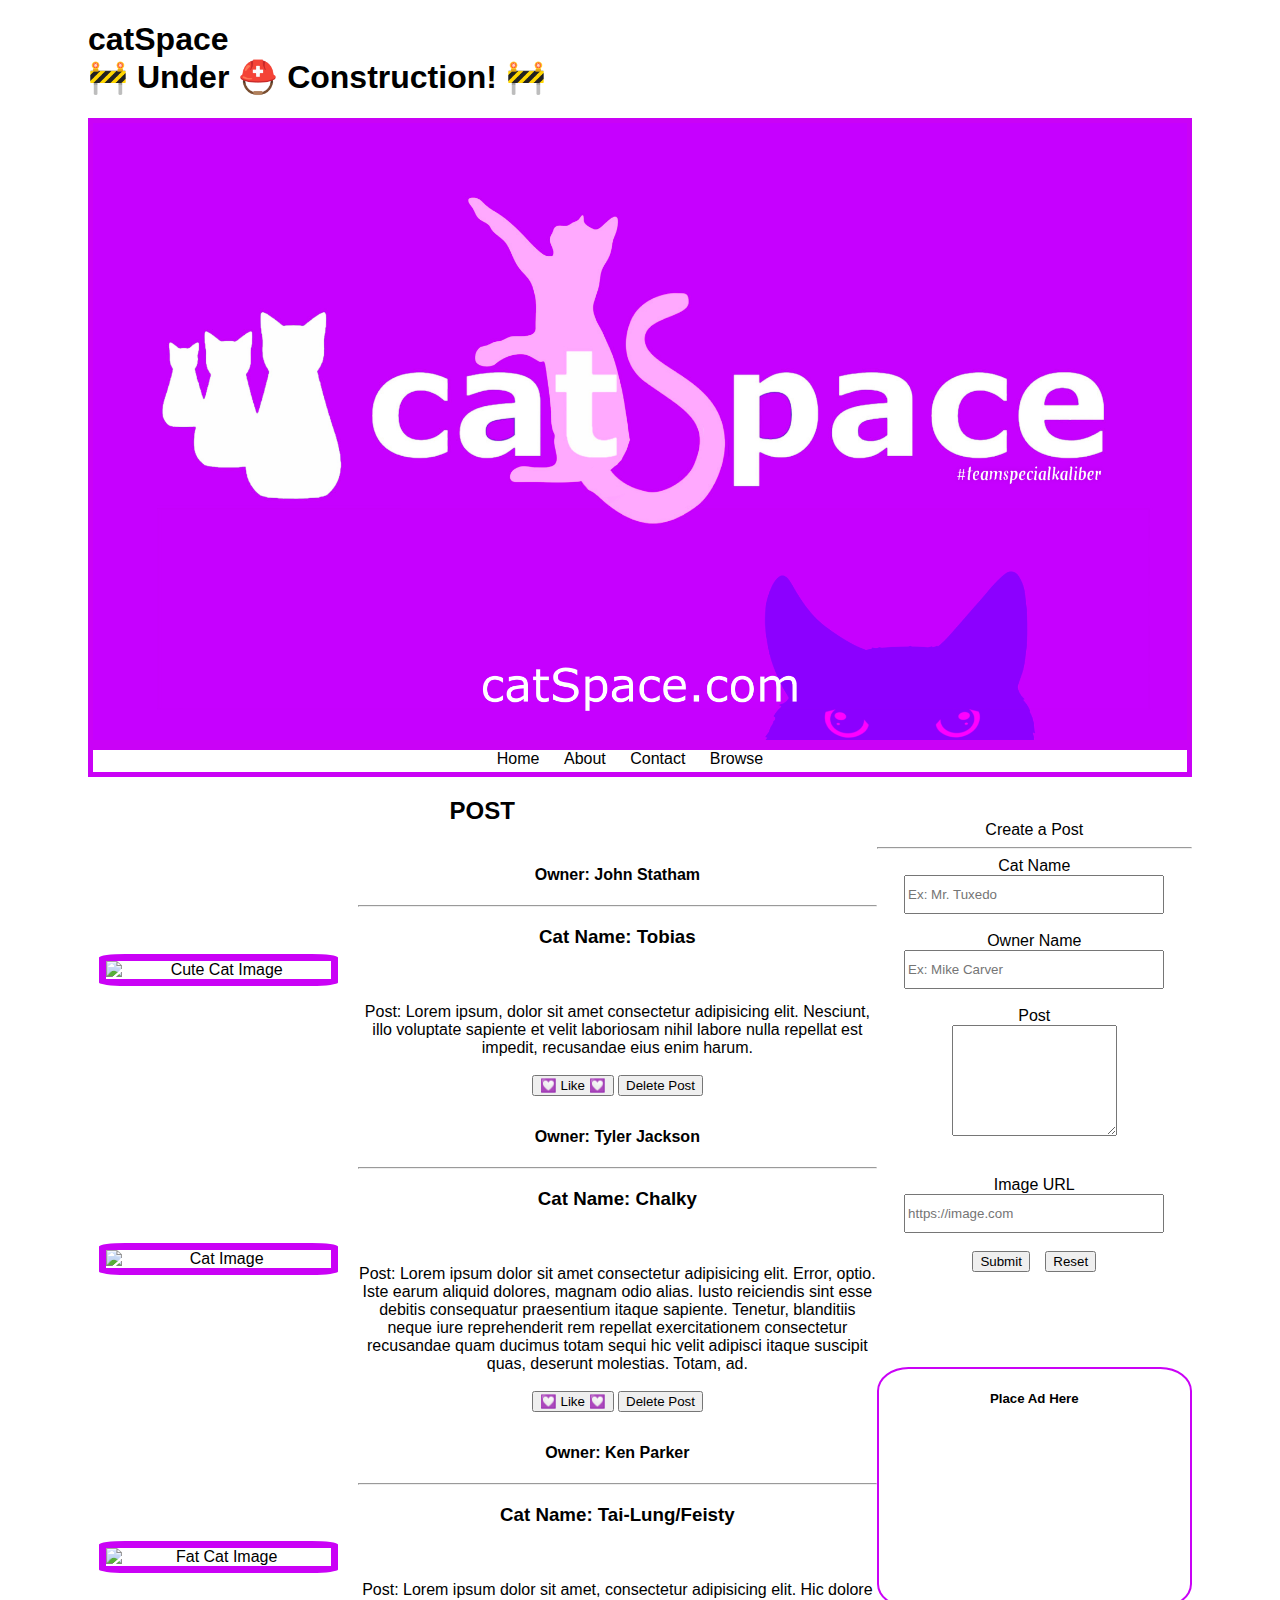
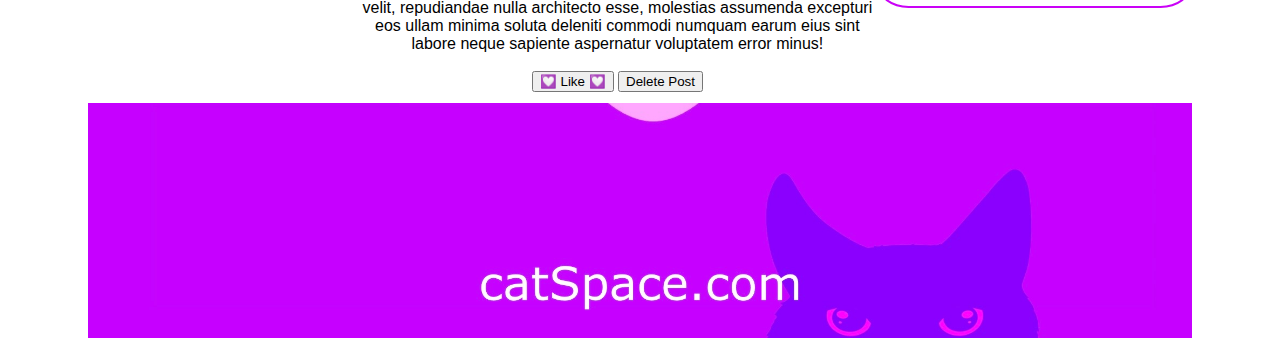
==== index.html @ b91bdf6d "app.js css style and screensize index updated" ====
<!DOCTYPE html>
<html lang="en">

<head>
    <meta charset="UTF-8">
    <meta name="viewport" content="width=device-width, initial-scale=1.0">
    <title>🐈 catSpace 😻</title>
    <link rel="stylesheet" href="./css/style.css">
    <link rel="stylesheet" href="./css/screenSize.css">
    <link rel="stylesheet" href="./css/darkMode.css" />
    <script src="./app.js" defer></script>
</head>

<body>
    <H1>catSpace <br> 🚧 Under ⛑️ Construction! 🚧</H1>
    <div class="grid-container">
        <div class="header" id="catSpaceHome">
            <img src="./assets/cat logo.PNG" width="100%" height="100%" alt="catSpace Logo Image">
        </div>
        <nav class="nav">
            <ul>
                <li><a id="navhm" href="./index.html">Home</a></li>
                <li><a href="./html/about.html">About</a></li>
                <li><a href="./html/contact.html">Contact</a></li>
                <li><a href="./html/browse.html">Browse</a></li>
            </ul>
        </nav>
        <div class="resources">
            <h2>POST</h2>
            <section class="filledForm-container" id="filledForm-container">
            </section>
            <section class="resource-container">
                <div class="resource-image" id="resource-image-1" name="resource-image">
                    <img class="img" src="https://cataas.com/cat/cute" width="95%" alt="Cute Cat Image">
                </div>
                <div class="resource-field" id="resource-field-1" name="resource-field">
                    <h4>Owner: John Statham</h4>
                    <hr>
                    <h3>Cat Name: Tobias </h3> <br>
                    <br>
                    Post: Lorem ipsum, dolor sit amet consectetur adipisicing elit. Nesciunt, illo voluptate sapiente et
                    velit laboriosam nihil labore nulla repellat est impedit, recusandae eius enim harum. <br>
                    <br>
                    <button class="instock1">💟 Like 💟</button>
                    <button id="resource-1">Delete Post</button><br>

                </div>
                <div class="resource-image" id="resource-image-2" name="resource-image">
                    <img class="img" src="https://cataas.com/cat" width="95%" alt="Cat Image">
                </div>
                <div class="resource-field" id="resource-field-2" name="resource-field">
                    <h4>Owner: Tyler Jackson</h4>
                    <hr>
                    <h3>Cat Name: Chalky</h3> <br>
                    <br>
                    Post: Lorem ipsum dolor sit amet consectetur adipisicing elit. Error, optio. Iste earum aliquid
                    dolores, magnam odio alias. Iusto reiciendis sint esse debitis consequatur praesentium itaque
                    sapiente. Tenetur, blanditiis neque iure reprehenderit rem repellat exercitationem consectetur
                    recusandae quam ducimus totam sequi hic velit adipisci itaque suscipit quas, deserunt molestias.
                    Totam, ad.<br>
                    <br>
                    <button class="instock2">💟 Like 💟</button>
                    <button id="resource-2">Delete Post</button><br>

                </div>
                <div class="resource-image" id="resource-image-3" name="resource-image">
                    <img class="img" src="https://cataas.com/cat/fat" width="95%" alt="Fat Cat Image">
                </div>
                <div class="resource-field" id="resource-field-3" name="resource-field">
                    <h4>Owner: Ken Parker</h4>
                    <hr>
                    <h3>Cat Name: Tai-Lung/Feisty</h3> <br>
                    <br>
                    Post: Lorem ipsum dolor sit amet, consectetur adipisicing elit. Hic dolore velit, repudiandae nulla
                    architecto esse, molestias assumenda excepturi eos ullam minima soluta deleniti commodi numquam
                    earum eius sint labore neque sapiente aspernatur voluptatem error minus!<br>
                    <br>
                    <button class="instock3">💟 Like 💟</button>
                    <button id="resource-3">Delete Post</button><br>

                </div>
            </section>

        </div>
        <div class="form-entry">Create a Post
            <hr>
            <div class="form">
                <form>
                    <label class="label" for="brand">Cat Name</label><br>
                    <input class="input" type="text" id="brand" name="brand" placeholder="Ex: Mr. Tuxedo" value=""
                        required><br>
                    <br>
                    <label class="label" for="name">Owner Name</label><br>
                    <input class="input" type="text" id="name" name="name" placeholder="Ex: Mike Carver" value=""
                        required><br>
                    <br>
                    <label class="label" for="my_textarea">Post</label><br>
                    <textarea class="textArea" id="my_textarea" name="my_textarea" rows="7" cols="18"></textarea>
                    <br><br>
                    <!-- <label class="label" for="price">Price</label><br>
                    <input class="input" type="number" min="0.00" step="0.01" id="price" name="price"
                        placeholder="Ex: 17.99" value=""><br> -->
                    <br>
                    <label class="label" for="image">Image URL</label><br>
                    <input class="input" type="url" id="image" name="image" placeholder="https://image.com"
                        value=""><br><br>
                    <!-- <label class="label" for="stock">In Stock</label><br>
                    <select name="stock" id="stock">
                        <option value="In Stock">--------- " Yes " ----------</option>
                        <option value="Out of Stock">---------- " N0 " ----------</option>
                    </select> -->
                    <input type="submit" value="Submit">
                    <input type="reset" value="Reset" style="margin-left: 11px;">
                </form>
                <br><br>
            </div>
        </div>
        <div class="ad-space">
            <h5>Place Ad Here</h5>
        </div><br>
        <div class="error-space">Error Space</div>
        <br>
        <div class="footer">
            <img src="./assets/footerCatLogo.jpg" width="100%" alt="Resource Image">
            <h3></h3>
        </div>
    </div>
</body>

</html>
---- css/style.css ----
/* * {
     border-top: 1px solid red;
     border-bottom: 1px solid red;
     border-left: 1px dashed blue;
     border-right: 1px dashed blue;
 } */

/* * {
    border: orange solid 1px;
} */



body {
    margin: 0;
    padding-left: 88px;
    padding-right: 88px;
    font-family: Verdana, Geneva, Tahoma, sans-serif;
    /* height: 100vh; */
    /* display: grid; */
    justify-content: center;
    align-items: center;
    /* font-size: 1.2rem; */
    /* background-color: rgb(149, 149, 149); */
}

.grid-container {
    display: grid;
    /* background-color: #3f163f87; */
    grid-template-columns: .5fr 2fr 1fr;
    grid-template-rows: 1fr;
    /* grid-gap: 22px; */
    grid-template-areas:
        "header header header"
        "nav nav nav"
        "resource resource form"
        "resource resource ad-space"
        "resource resource ad-space"
        "resource resource ad-space"
        "resource resource error"
        "footer footer footer";
    text-align: center;
}

.header {
    grid-area: header;
    border: #ca02f6 solid 5px;
}

.nav {
    grid-area: nav;
    margin: 0%;
    height: 22px;
    background-color: #ffffff;
    border: rgb(202, 2, 246) solid 5px;
    /* padding: 10px; */
    text-align: center;
}

.nav ul {
    list-style-type: none;
    margin: 0;
    padding: 0;
}

.nav li {
    display: inline-block;
    margin-right: 20px;
}

.nav a {
    text-decoration: none;
    color: #000000;
    font-size: 16px;
}

.nav a:hover {
    font-size: 18px;
    background-color: rgb(202, 2, 246);
    height: 50px;
    padding: 10px;
    text-align: center;
}


.filledForm-container {
    /* display: grid; */
    /* background-color: #3f163f87; */
    grid-template-columns: .5fr 1fr;
    grid-template-rows: 1fr;
    grid-gap: 11px;
    grid-template-areas:
        "filledForm-image filledForm-field"
        "filledForm-image filledForm-field";
    text-align: center;
}

.filledForm-image {
    grid-area: "filledForm-image";
    /* background-color: rgb(43, 205, 226); */
    height: 200px;
}

.filledForm-field {
    grid-area: "filledForm-field";
    /* background-color: rgb(38, 90, 120); */
    height: 200px;
}

.resources {
    grid-area: resource;
    grid-gap: 11px;
}

.resource-container {
    display: grid;
    /* background-color: #3f163f87; */
    grid-template-columns: .5fr 1fr;
    grid-template-rows: 1fr;
    grid-gap: 11px;
    grid-template-areas:
        "resource-image resource-field";
    text-align: center;
    padding-bottom: 11px;
}

.resource-image {
    grid-area: "resource-image";
    /* background-color: blueviolet; */
    display: grid;
    padding: 11px;
    /* border: rgb(202, 2, 246) solid 11px; */
    align-content: center;
}

.img {
    border: rgb(202, 2, 246) solid 7px;
    border-radius: 11%;
}

.resource-field {
    grid-area: "resource-field";
    /* background-color: rgb(38, 90, 120); */
    /* height: 200px; */
}

.form-entry {
    grid-area: form;
    padding-top: 44px;


    /* .form {
        padding-top: 22px;
    } */

    .input {
        color: chartreuse;
        width: 80%;
        height: 33px;
    }

    .input:hover {
        background-color: rgba(137, 43, 226, 0.352);
        transition: all .25s ease-in-out;
    }

}

.textArea {
    color: rgb(41, 1, 49);
}

.textArea:hover {
    background-color: rgba(137, 43, 226, 0.352);
    transition: all .25s ease-in-out;
}

.error-space {
    grid-area: error;
    display: none;
}

.ad-space {
    grid-area: ad-space;
    border: #ca02f6 double 2px;
    border-radius: 10%;
    bod
}

.footer {
    grid-area: footer;
}
---- css/screenSize.css ----
@media screen and (max-width: 767px) {
    body {
        background-color: rgb(202, 2, 246);
    }

    body {
        margin: 0;
        padding-left: 0px;
        padding-right: 0px;
        font-family: Verdana, Geneva, Tahoma, sans-serif;
        /* height: 100vh; */
        /* display: grid; */
        justify-content: center;
        align-items: center;
        /* font-size: 1.2rem; */
        /* background-color: rgb(149, 149, 149); */
    }

    h1 {
        display: none;
    }

    .nav {
        height: 44px;
    }

    .grid-container {
        grid-template-columns: 1fr;
        grid-template-rows: 1fr;
        grid-template-areas:
            "header"
            "nav"
            "resource"
            "form"
            "ad-space"
            "error"
            "footer";

    }

    .resource-container {
        display: grid;
        /* background-color: #3f163f87; */
        grid-template-columns: 1fr;
        grid-template-rows: 1fr;
        grid-gap: 22px;
        grid-template-areas:
            "resource-image"
            "resource-field";
        text-align: center;
        padding-bottom: 11px;

    }

    .resource-image {
        border-top: rgb(119, 2, 146, .5) solid 11px;
        border-left: rgb(119, 2, 146, .25) solid 11px;
        border-right: rgb(119, 2, 146, .25) solid 11px;
    }

    .resource-field {
        border-bottom: rgb(119, 2, 146, .5) solid 11px;
        border-left: rgba(120, 2, 146, .25) solid 11px;
        border-right: rgb(119, 2, 146, .25) solid 11px;
    }
}
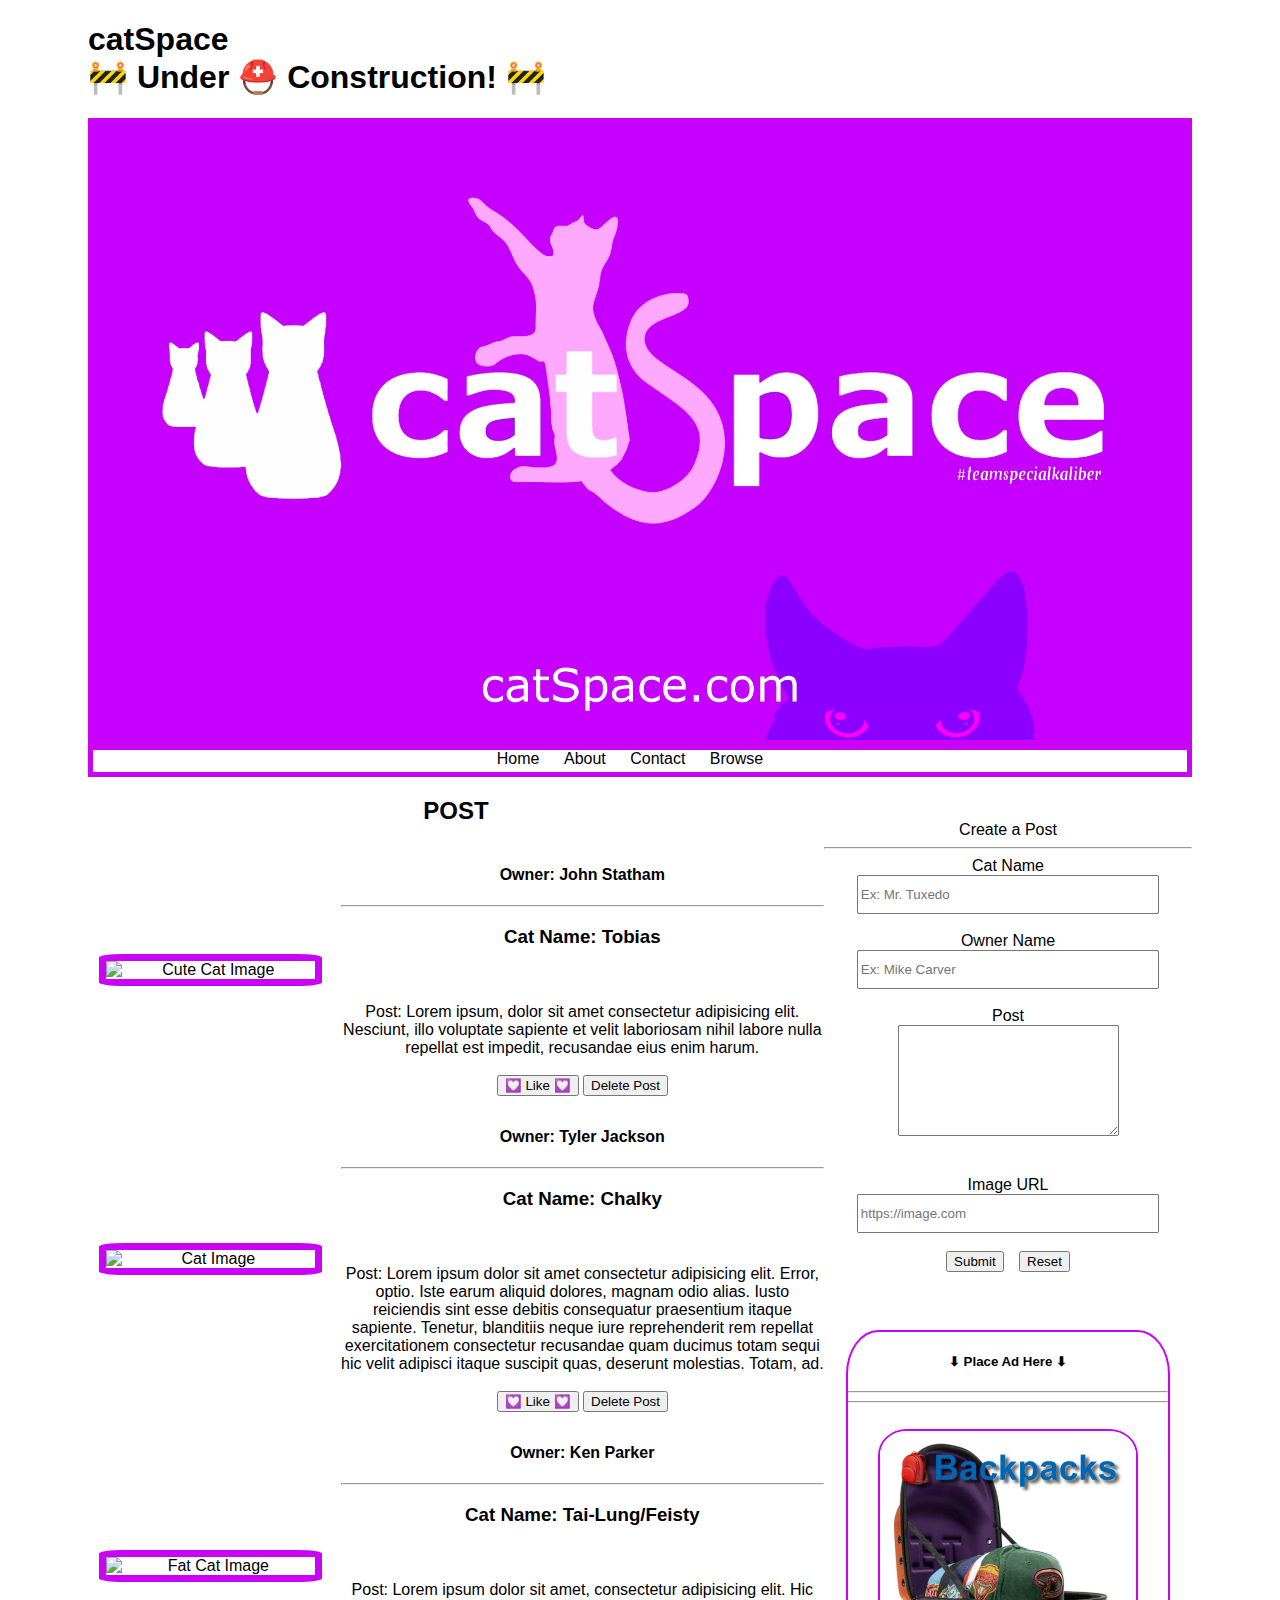
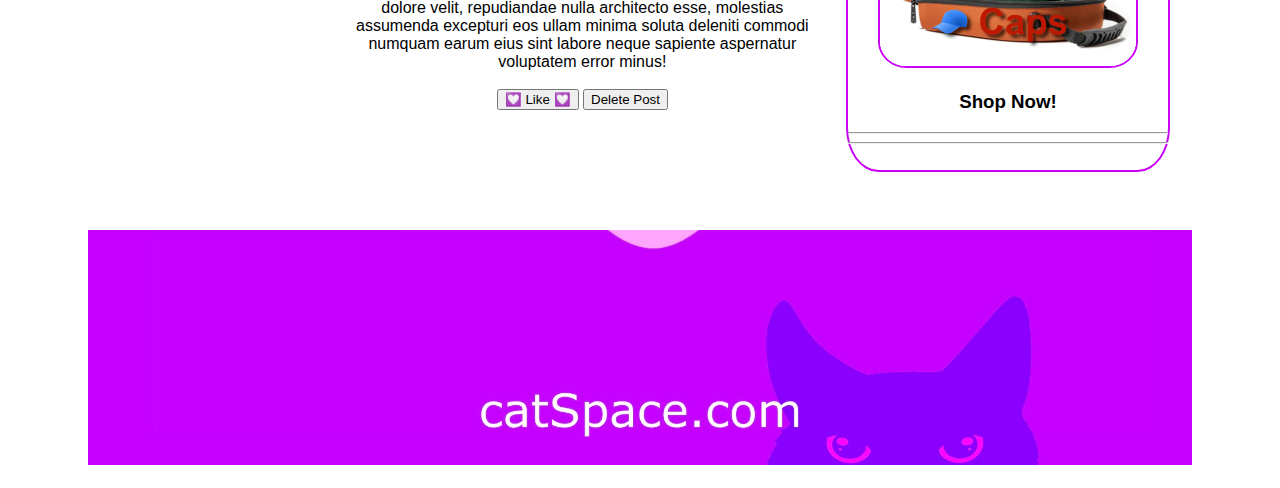
==== commit 51eaffbd: "ad-space updated with defualt pic" ====
--- a/index.html
+++ b/index.html
@@ -95,7 +95,7 @@
                         required><br>
                     <br>
                     <label class="label" for="my_textarea">Post</label><br>
-                    <textarea class="textArea" id="my_textarea" name="my_textarea" rows="7" cols="18"></textarea>
+                    <textarea class="textArea" id="my_textarea" name="my_textarea" rows="7" cols="25"></textarea>
                     <br><br>
                     <!-- <label class="label" for="price">Price</label><br>
                     <input class="input" type="number" min="0.00" step="0.01" id="price" name="price"
@@ -116,7 +116,14 @@
             </div>
         </div>
         <div class="ad-space">
-            <h5>Place Ad Here</h5>
+            <h5>⬇ Place Ad Here ⬇</h5>
+            <hr>
+            <hr><br>
+            <img class="ad-img" src="./assets/backpackscaps.PNG" width="80%" alt="Resource Image">
+            <h3 class="ad-text">Shop Now!</h3>
+            <hr>
+            <hr>
+            <br>
         </div><br>
         <div class="error-space">Error Space</div>
         <br>
--- a/css/style.css
+++ b/css/style.css
@@ -27,18 +27,18 @@
 .grid-container {
     display: grid;
     /* background-color: #3f163f87; */
-    grid-template-columns: .5fr 2fr 1fr;
+    grid-template-columns: 2fr 1fr;
     grid-template-rows: 1fr;
     /* grid-gap: 22px; */
     grid-template-areas:
-        "header header header"
-        "nav nav nav"
-        "resource resource form"
-        "resource resource ad-space"
-        "resource resource ad-space"
-        "resource resource ad-space"
-        "resource resource error"
-        "footer footer footer";
+        "header header"
+        "nav nav"
+        "resource form"
+        "resource ad-space"
+        "resource ad-space"
+        "resource ad-space"
+        "resource error"
+        "footer footer";
     text-align: center;
 }
 
@@ -182,9 +182,14 @@
 
 .ad-space {
     grid-area: ad-space;
+    margin: 22px;
     border: #ca02f6 double 2px;
     border-radius: 10%;
-    bod
+}
+
+.ad-img {
+    border: #ca02f6 double 2px;
+    border-radius: 11%;
 }
 
 .footer {
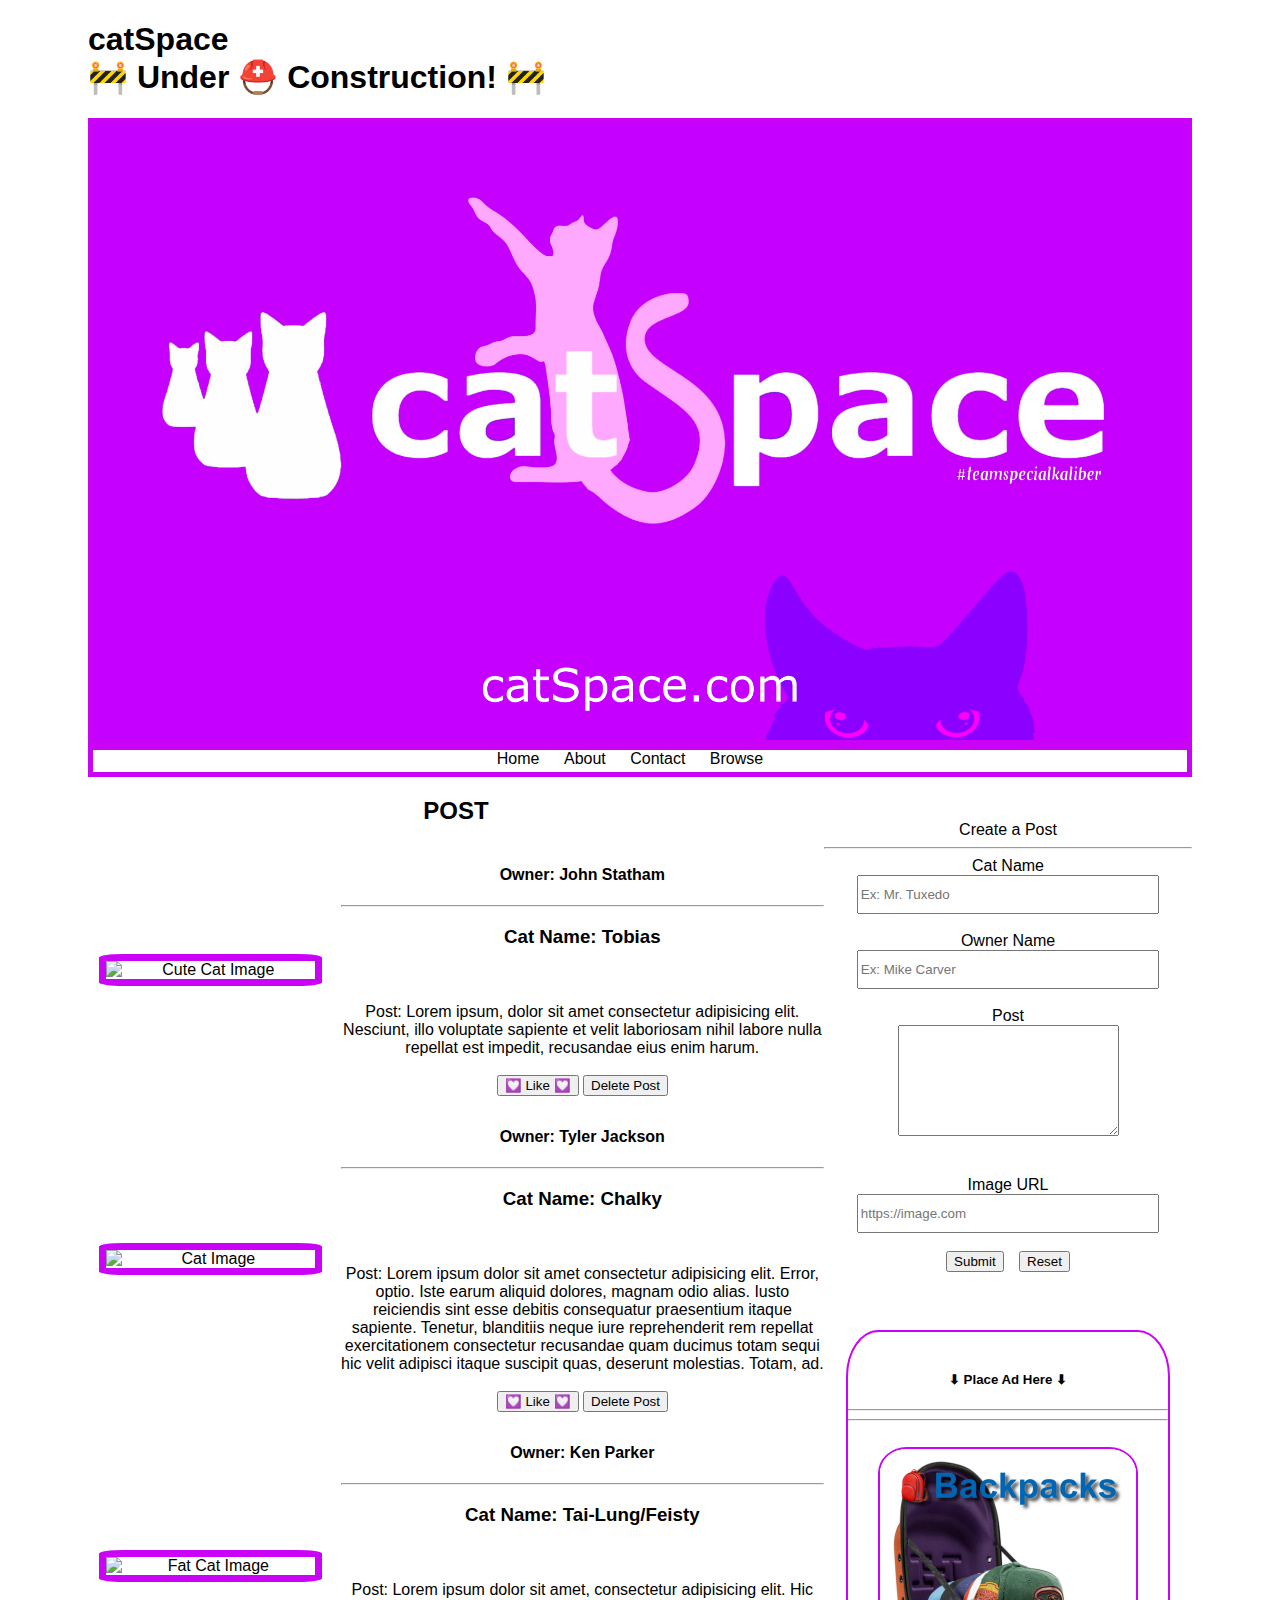
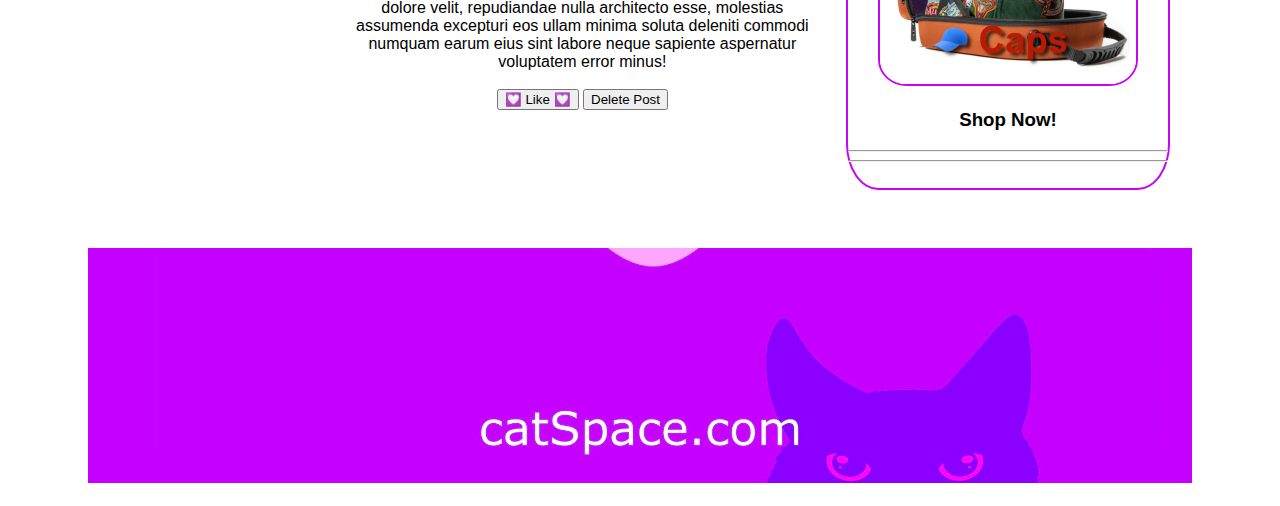
==== commit a2f0e410: "commit" ====
--- a/index.html
+++ b/index.html
@@ -116,10 +116,16 @@
             </div>
         </div>
         <div class="ad-space">
+            <br>
             <h5>⬇ Place Ad Here ⬇</h5>
             <hr>
             <hr><br>
-            <img class="ad-img" src="./assets/backpackscaps.PNG" width="80%" alt="Resource Image">
+            <!-- <a href="https://kenneth-parker.github.io/Build-Up/" target="_blank">
+                <img class="ad-img" src="./assets/backpackscaps.PNG" width="80%" alt="Resource Image">
+            </a> -->
+            <a href="https://kenneth-parker.github.io/Build-Up/" target="_blank" class="image-link">
+                <img class="ad-img" src="./assets/backpackscaps.PNG" width="80%" alt="Resource Image">
+            </a>
             <h3 class="ad-text">Shop Now!</h3>
             <hr>
             <hr>
--- a/css/style.css
+++ b/css/style.css
@@ -192,6 +192,12 @@
     border-radius: 11%;
 }
 
+.ad-img:hover {
+    background-color: rgb(202, 2, 246);
+    padding: 7px;
+    width: 85%;
+}
+
 .footer {
     grid-area: footer;
 }--- a/css/screenSize.css
+++ b/css/screenSize.css
@@ -63,4 +63,16 @@
         border-left: rgba(120, 2, 146, .25) solid 11px;
         border-right: rgb(119, 2, 146, .25) solid 11px;
     }
+
+    .ad-space {
+        grid-area: ad-space;
+        margin: 22px;
+        border: #ffffff double 2px;
+        border-radius: 5%;
+    }
+
+    .ad-img:hover {
+        background-color: rgb(119, 2, 146, .5);
+        padding: 11px;
+    }
 }--- a/css/darkMode.css
+++ b/css/darkMode.css
@@ -0,0 +1,17 @@
+@media (prefers-color-scheme: dark), screen and (max-width: 767px)  {
+    * {
+        background-color: rgba(47, 47, 47, 0.75);
+        color: rgb(255, 225, 90);
+    }
+
+    .nav a {
+        text-decoration: none;
+        color: #ffffff;
+    }
+
+    .textArea {
+        color: rgb(255, 255, 255);
+    }
+    
+}
+
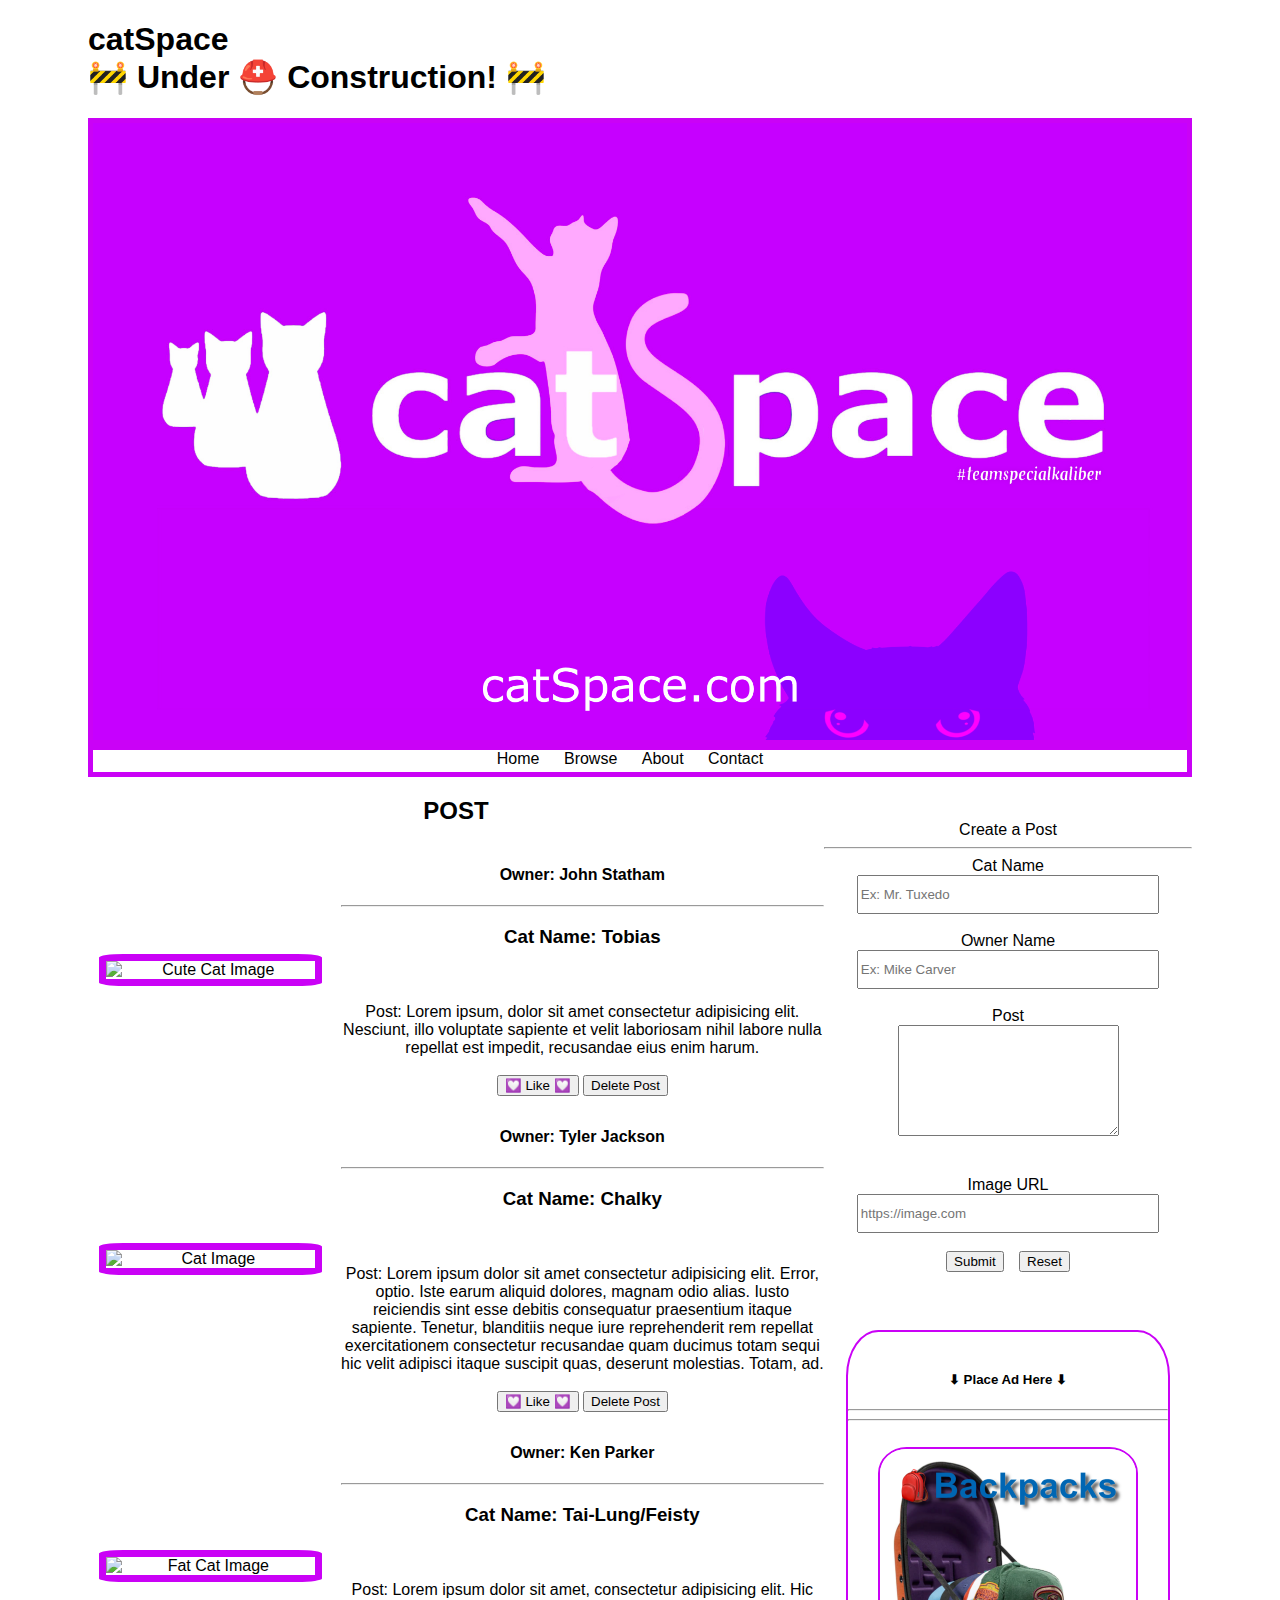
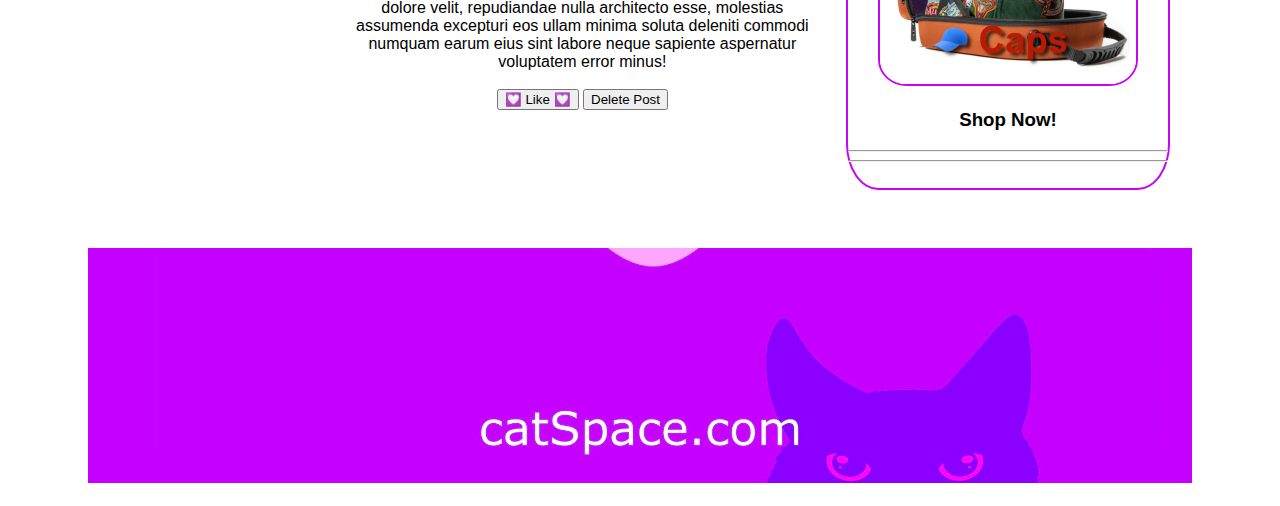
==== commit 5e63c877: "nav update" ====
--- a/index.html
+++ b/index.html
@@ -20,9 +20,9 @@
         <nav class="nav">
             <ul>
                 <li><a id="navhm" href="./index.html">Home</a></li>
+                <li><a href="./html/browse.html">Browse</a></li>
                 <li><a href="./html/about.html">About</a></li>
                 <li><a href="./html/contact.html">Contact</a></li>
-                <li><a href="./html/browse.html">Browse</a></li>
             </ul>
         </nav>
         <div class="resources">
@@ -97,9 +97,6 @@
                     <label class="label" for="my_textarea">Post</label><br>
                     <textarea class="textArea" id="my_textarea" name="my_textarea" rows="7" cols="25"></textarea>
                     <br><br>
-                    <!-- <label class="label" for="price">Price</label><br>
-                    <input class="input" type="number" min="0.00" step="0.01" id="price" name="price"
-                        placeholder="Ex: 17.99" value=""><br> -->
                     <br>
                     <label class="label" for="image">Image URL</label><br>
                     <input class="input" type="url" id="image" name="image" placeholder="https://image.com"
@@ -119,10 +116,7 @@
             <br>
             <h5>⬇ Place Ad Here ⬇</h5>
             <hr>
-            <hr><br>
-            <!-- <a href="https://kenneth-parker.github.io/Build-Up/" target="_blank">
-                <img class="ad-img" src="./assets/backpackscaps.PNG" width="80%" alt="Resource Image">
-            </a> -->
+            <hr><br>            
             <a href="https://kenneth-parker.github.io/Build-Up/" target="_blank" class="image-link">
                 <img class="ad-img" src="./assets/backpackscaps.PNG" width="80%" alt="Resource Image">
             </a>
--- a/css/screenSize.css
+++ b/css/screenSize.css
@@ -75,4 +75,52 @@
         background-color: rgb(119, 2, 146, .5);
         padding: 11px;
     }
+
+
+    .about-container {
+        display: grid;
+        /* background-color: #3f163f87; */
+        grid-template-columns: 1fr;
+        grid-template-rows: 1fr;
+        /* grid-gap: 22px; */
+        /* padding: 22px; */
+        grid-template-areas:
+            "header"
+            "nav"
+            "about-text1"
+            "about-image1"
+            "about-text2"
+            "error-space"
+            "people"
+            "owner"            
+            "footer";
+        text-align: center;
+    }
+
+    .about-text1, .about-text2 {
+        text-align: center;
+    }
+
+    .about-image1 {
+        align-content: center;
+    }
+
+    .people {
+        align-content: center;
+    }
+
+    .contact-container {
+        display: grid;
+        grid-template-columns: 1fr;
+        grid-template-rows: 1fr;
+        /* grid-gap: 22px; */
+        grid-template-areas:
+            "header"
+            "nav"
+            "contact"
+            "contact-image"
+            "contact-about"
+            "footer";
+        align-content: center;
+    }
 }--- a/css/darkMode.css
+++ b/css/darkMode.css
@@ -1,4 +1,4 @@
-@media (prefers-color-scheme: dark), screen and (max-width: 767px)  {
+@media (prefers-color-scheme: dark)  {
     * {
         background-color: rgba(47, 47, 47, 0.75);
         color: rgb(255, 225, 90);
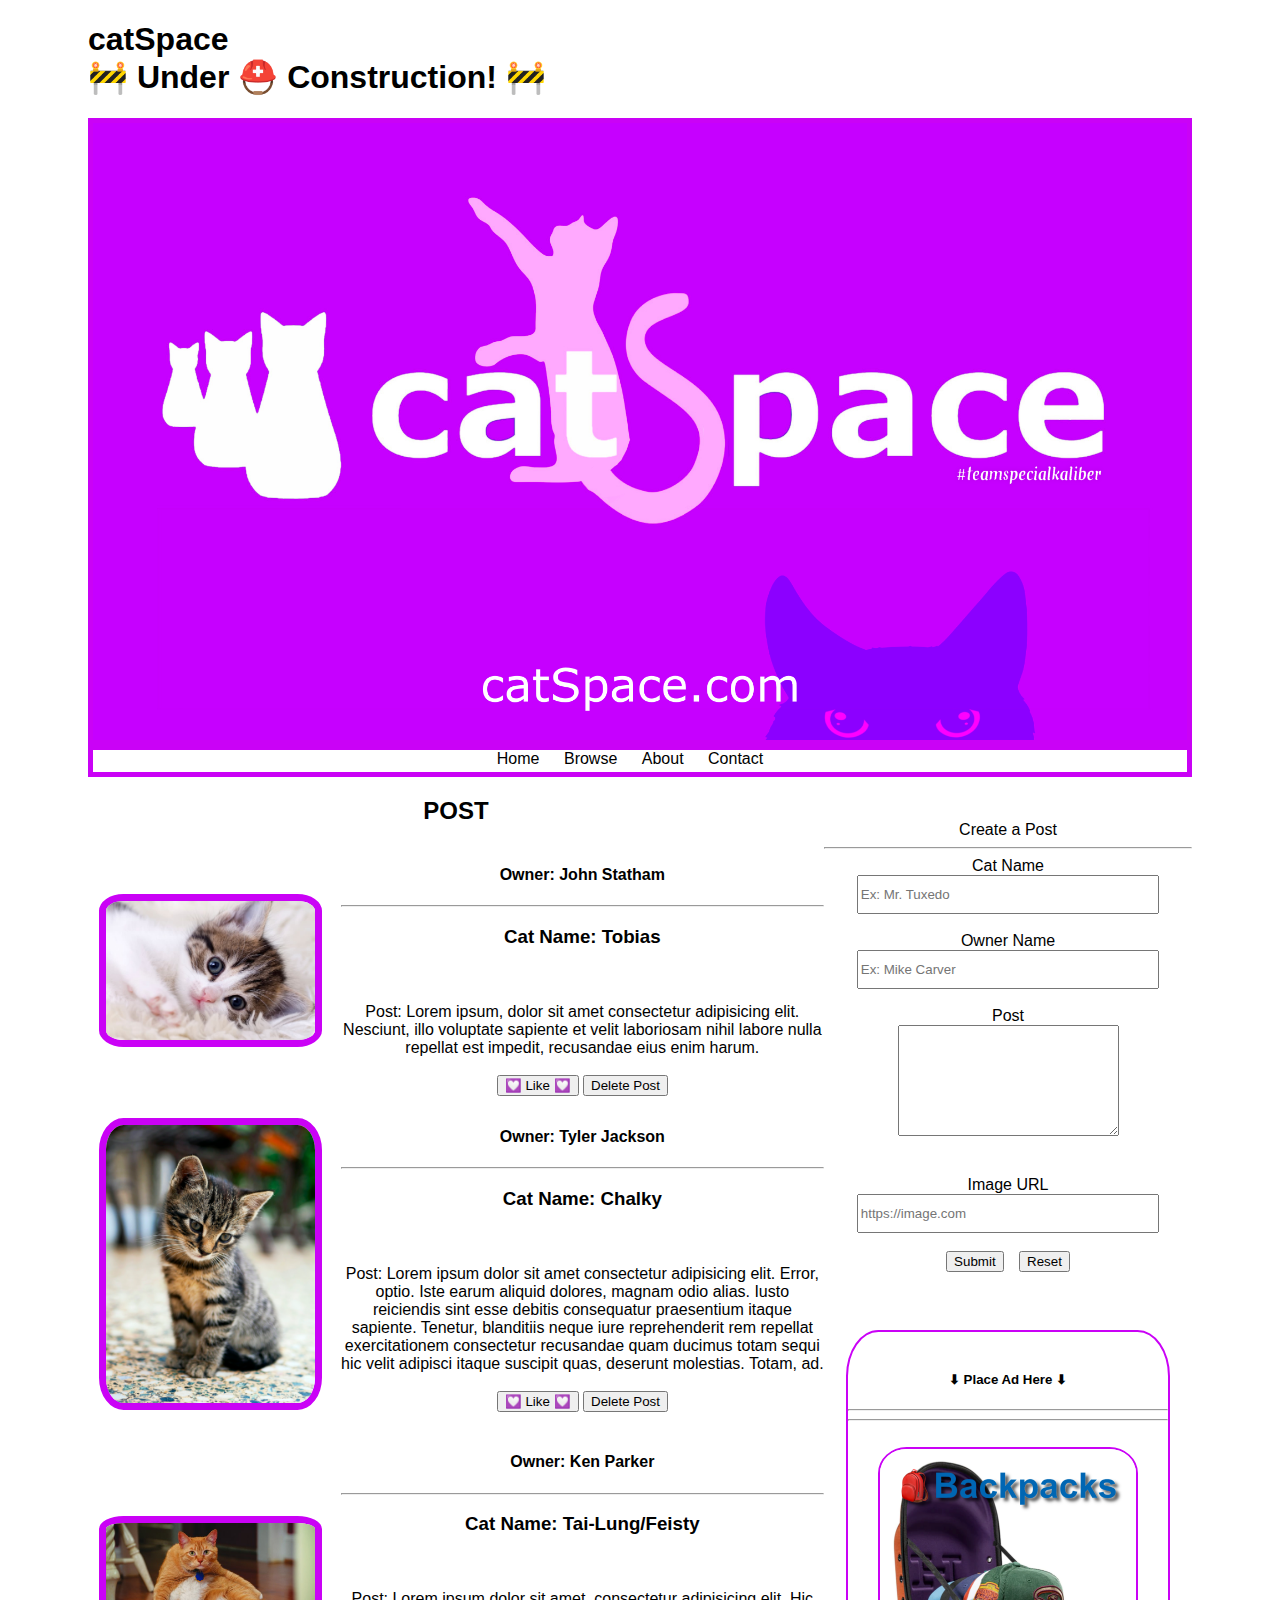
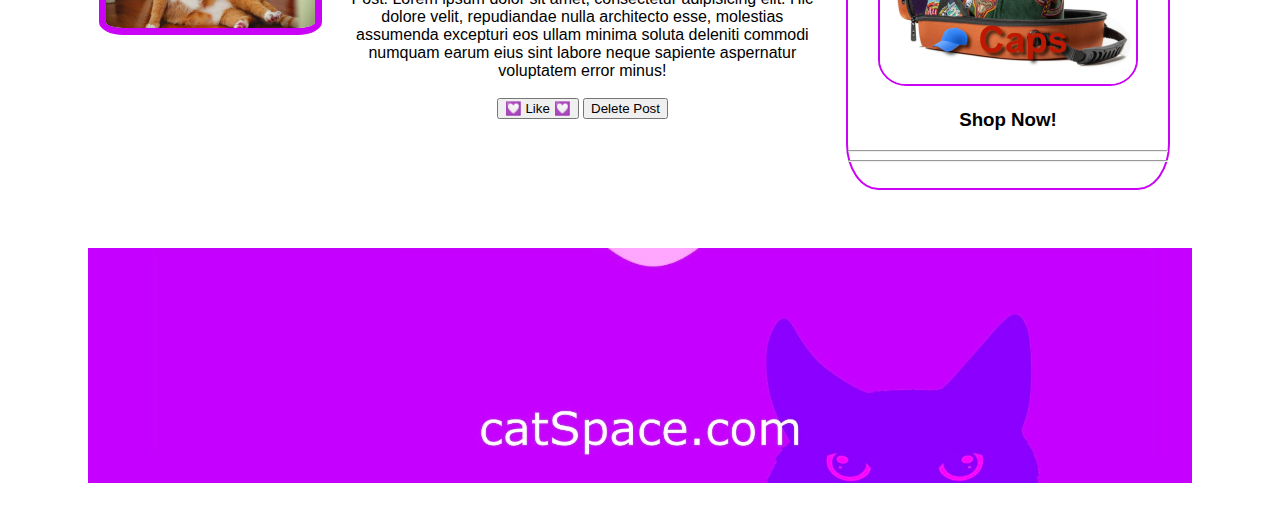
==== commit a48976c8: "static pics added api down" ====
--- a/index.html
+++ b/index.html
@@ -31,7 +31,7 @@
             </section>
             <section class="resource-container">
                 <div class="resource-image" id="resource-image-1" name="resource-image">
-                    <img class="img" src="https://cataas.com/cat/cute" width="95%" alt="Cute Cat Image">
+                    <img class="img" src="./assets/cat1.jpg" width="95%" alt="Cute Cat Image">
                 </div>
                 <div class="resource-field" id="resource-field-1" name="resource-field">
                     <h4>Owner: John Statham</h4>
@@ -46,7 +46,7 @@
 
                 </div>
                 <div class="resource-image" id="resource-image-2" name="resource-image">
-                    <img class="img" src="https://cataas.com/cat" width="95%" alt="Cat Image">
+                    <img class="img" src="./assets/cat2.jpeg" width="95%" alt="Cat Image">
                 </div>
                 <div class="resource-field" id="resource-field-2" name="resource-field">
                     <h4>Owner: Tyler Jackson</h4>
@@ -64,7 +64,7 @@
 
                 </div>
                 <div class="resource-image" id="resource-image-3" name="resource-image">
-                    <img class="img" src="https://cataas.com/cat/fat" width="95%" alt="Fat Cat Image">
+                    <img class="img" src="./assets/cat3.jpg" width="95%" alt="Fat Cat Image">
                 </div>
                 <div class="resource-field" id="resource-field-3" name="resource-field">
                     <h4>Owner: Ken Parker</h4>
